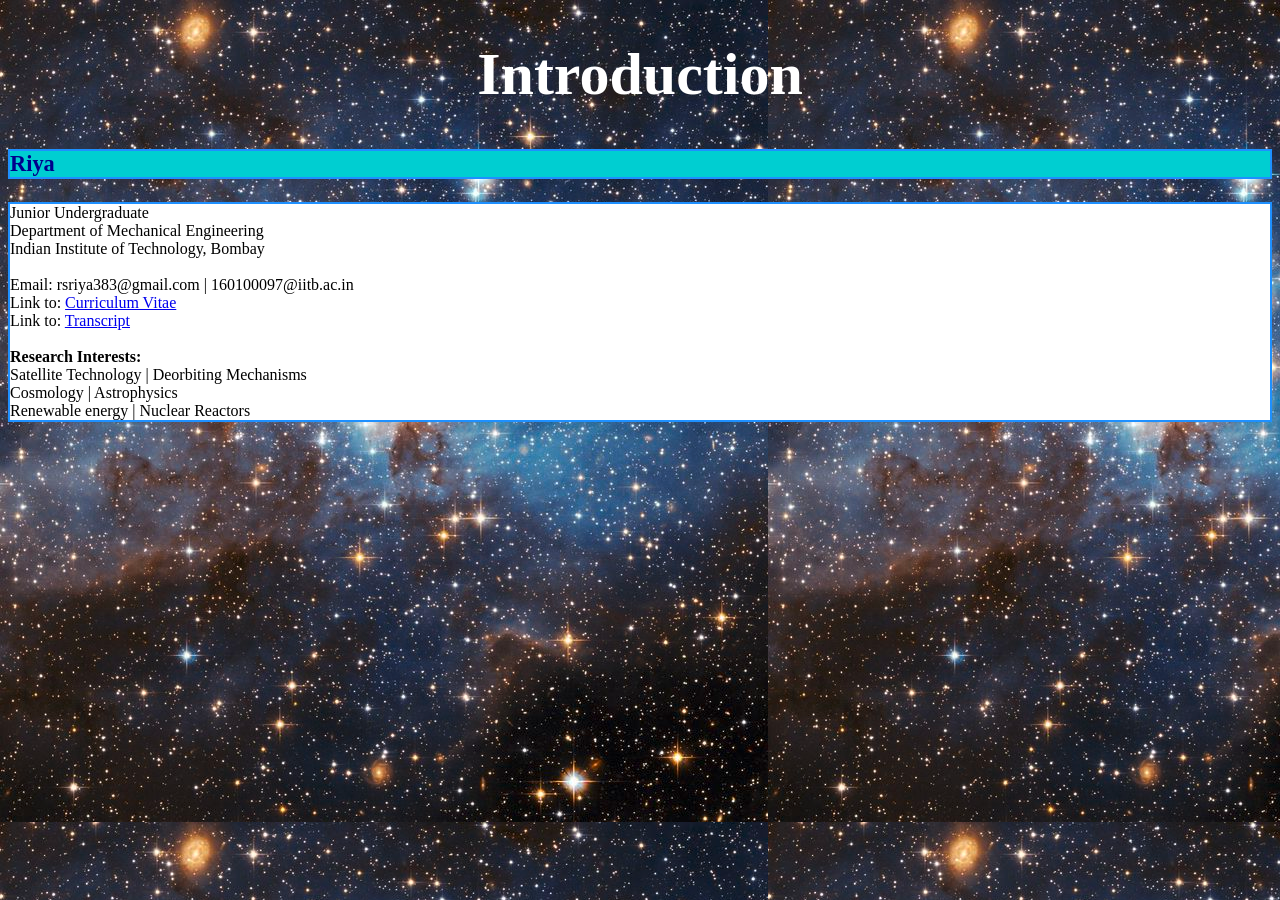
==== index.html @ fa367d28 "Update index.html" ====
<!DOCTYPE html>
<html>
<head>
<title>Introduction</title>
</head>

<body style="background-image:url('background.jpg')">

<h1 style="color:white; font-size:60px; text-align:center">Introduction</h1>

<p style="color:darkblue; font-family:verdana; font-size:140%; background-color:DarkTurquoise; border:2px solid DodgerBlue"; margin-top: 1em;
> <strong> Riya </strong> </p>
<p style="background-color:white; border:2px solid DodgerBlue">
    Junior Undergraduate                             
<br>
    Department of Mechanical Engineering        
<br>
    Indian Institute of Technology, Bombay
<br>
  <br>
Email: rsriya383@gmail.com | 160100097@iitb.ac.in
<br>
Link to: <a href="Report.pdf">Curriculum Vitae</a>
  <br>
Link to: <a href="Report.pdf">Transcript</a>
<br>
<br>
<b>Research Interests:</b>
<br>
Satellite Technology | Deorbiting Mechanisms  
<br>
Cosmology | Astrophysics
<br>
Renewable energy | Nuclear Reactors
  </p>
  
</body>
</html>
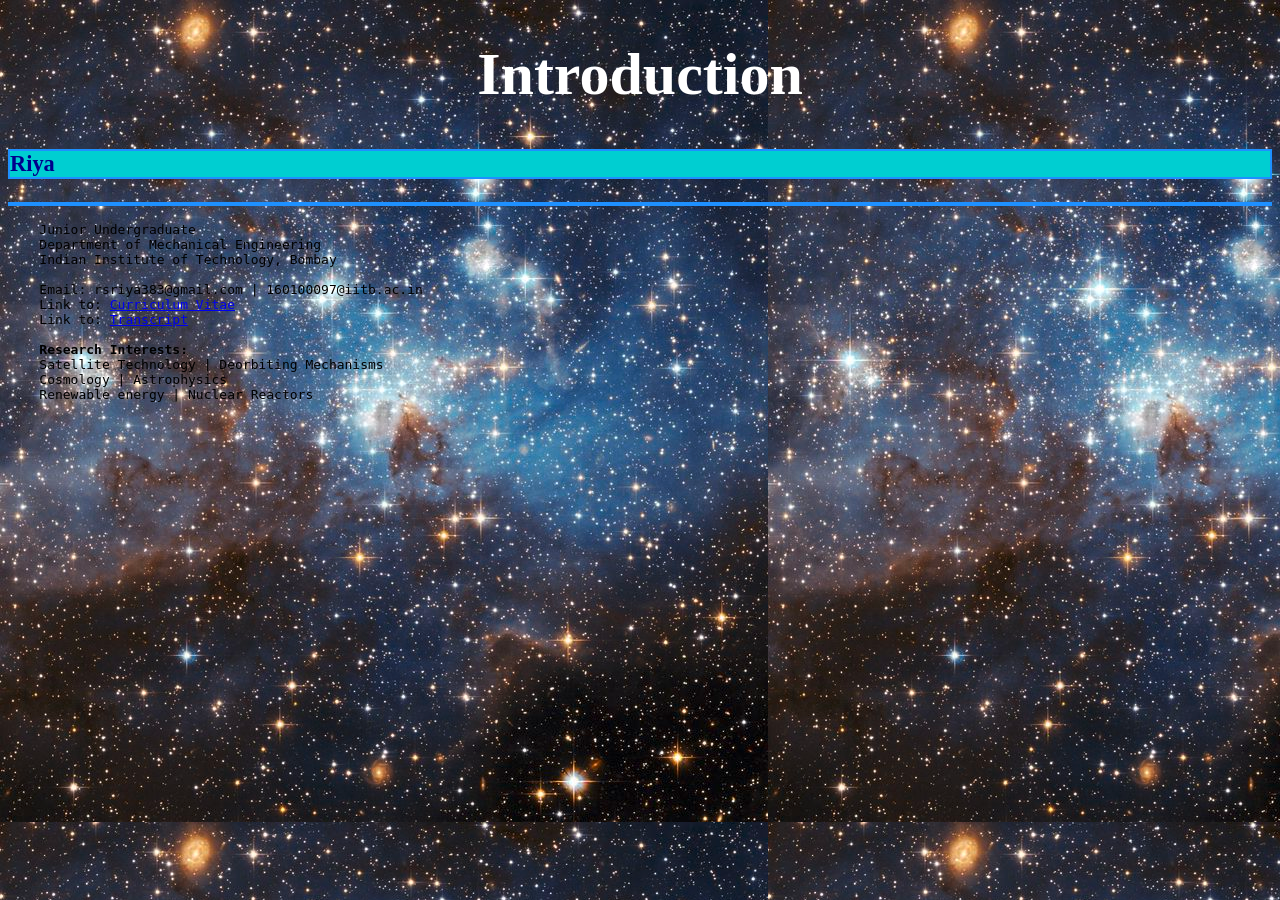
==== commit 7c1242be: "Update index.html" ====
--- a/index.html
+++ b/index.html
@@ -11,27 +11,19 @@
 <p style="color:darkblue; font-family:verdana; font-size:140%; background-color:DarkTurquoise; border:2px solid DodgerBlue"; margin-top: 1em;
 > <strong> Riya </strong> </p>
 <p style="background-color:white; border:2px solid DodgerBlue">
+    <pre>
     Junior Undergraduate                             
-<br>
     Department of Mechanical Engineering        
-<br>
     Indian Institute of Technology, Bombay
-<br>
-  <br>
-Email: rsriya383@gmail.com | 160100097@iitb.ac.in
-<br>
-Link to: <a href="Report.pdf">Curriculum Vitae</a>
-  <br>
-Link to: <a href="Report.pdf">Transcript</a>
-<br>
-<br>
-<b>Research Interests:</b>
-<br>
-Satellite Technology | Deorbiting Mechanisms  
-<br>
-Cosmology | Astrophysics
-<br>
-Renewable energy | Nuclear Reactors
+
+    Email: rsriya383@gmail.com | 160100097@iitb.ac.in
+    Link to: <a href="Report.pdf">Curriculum Vitae</a>
+    Link to: <a href="Report.pdf">Transcript</a>
+
+    <b>Research Interests:</b>
+    Satellite Technology | Deorbiting Mechanisms  
+    Cosmology | Astrophysics
+    Renewable energy | Nuclear Reactors
   </p>
   
 </body>
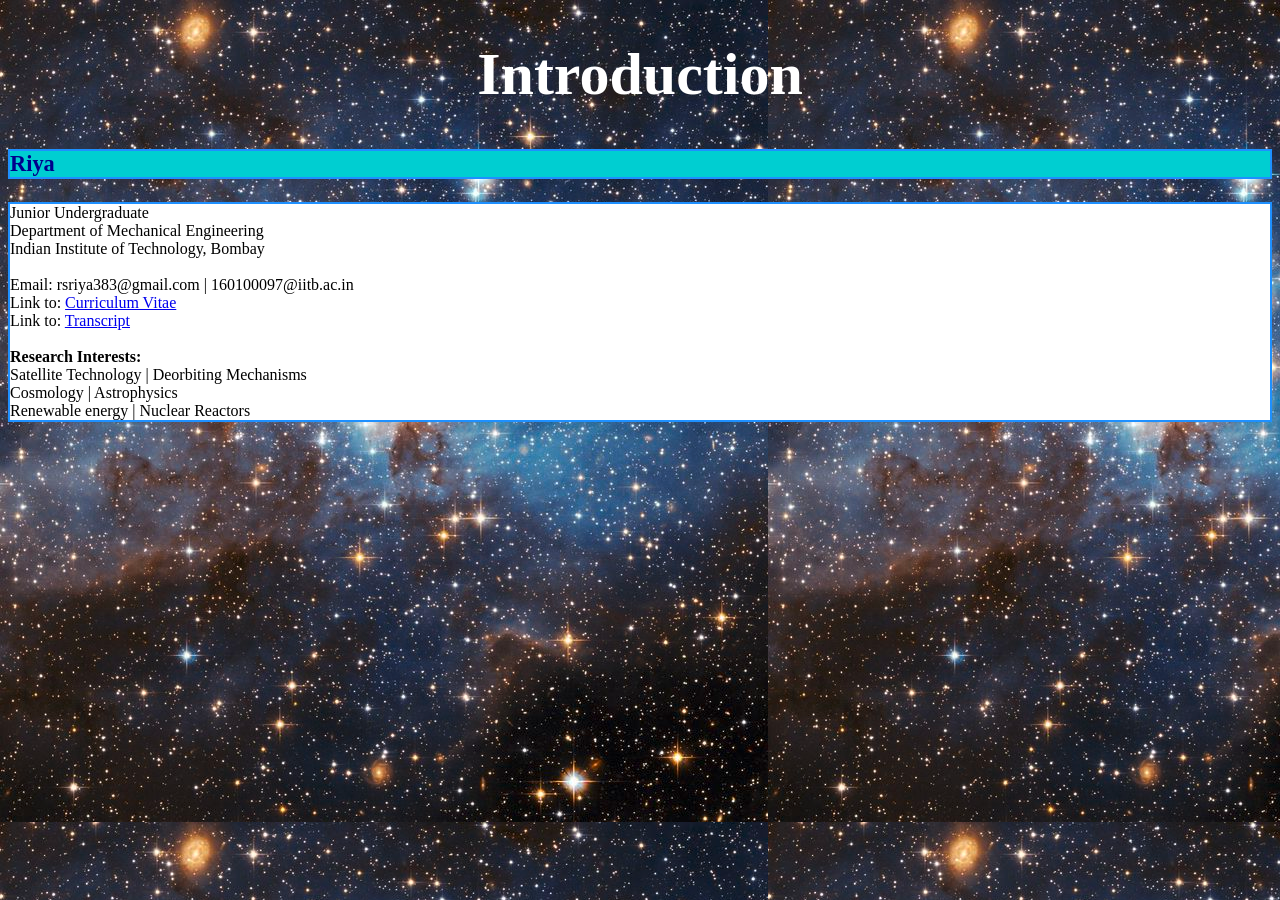
==== commit d337f3aa: "Update index.html" ====
--- a/index.html
+++ b/index.html
@@ -11,18 +11,26 @@
 <p style="color:darkblue; font-family:verdana; font-size:140%; background-color:DarkTurquoise; border:2px solid DodgerBlue"; margin-top: 1em;
 > <strong> Riya </strong> </p>
 <p style="background-color:white; border:2px solid DodgerBlue">
-    <pre>
-    Junior Undergraduate                             
-    Department of Mechanical Engineering        
+    Junior Undergraduate
+    <br>
+    Department of Mechanical Engineering    
+    <br>
     Indian Institute of Technology, Bombay
-
+<br>
+    <br>
     Email: rsriya383@gmail.com | 160100097@iitb.ac.in
+    <br>
     Link to: <a href="Report.pdf">Curriculum Vitae</a>
+    <br>
     Link to: <a href="Report.pdf">Transcript</a>
-
+<br>
+    <br>
     <b>Research Interests:</b>
+    <br>
     Satellite Technology | Deorbiting Mechanisms  
+    <br>
     Cosmology | Astrophysics
+    <br>
     Renewable energy | Nuclear Reactors
   </p>
   
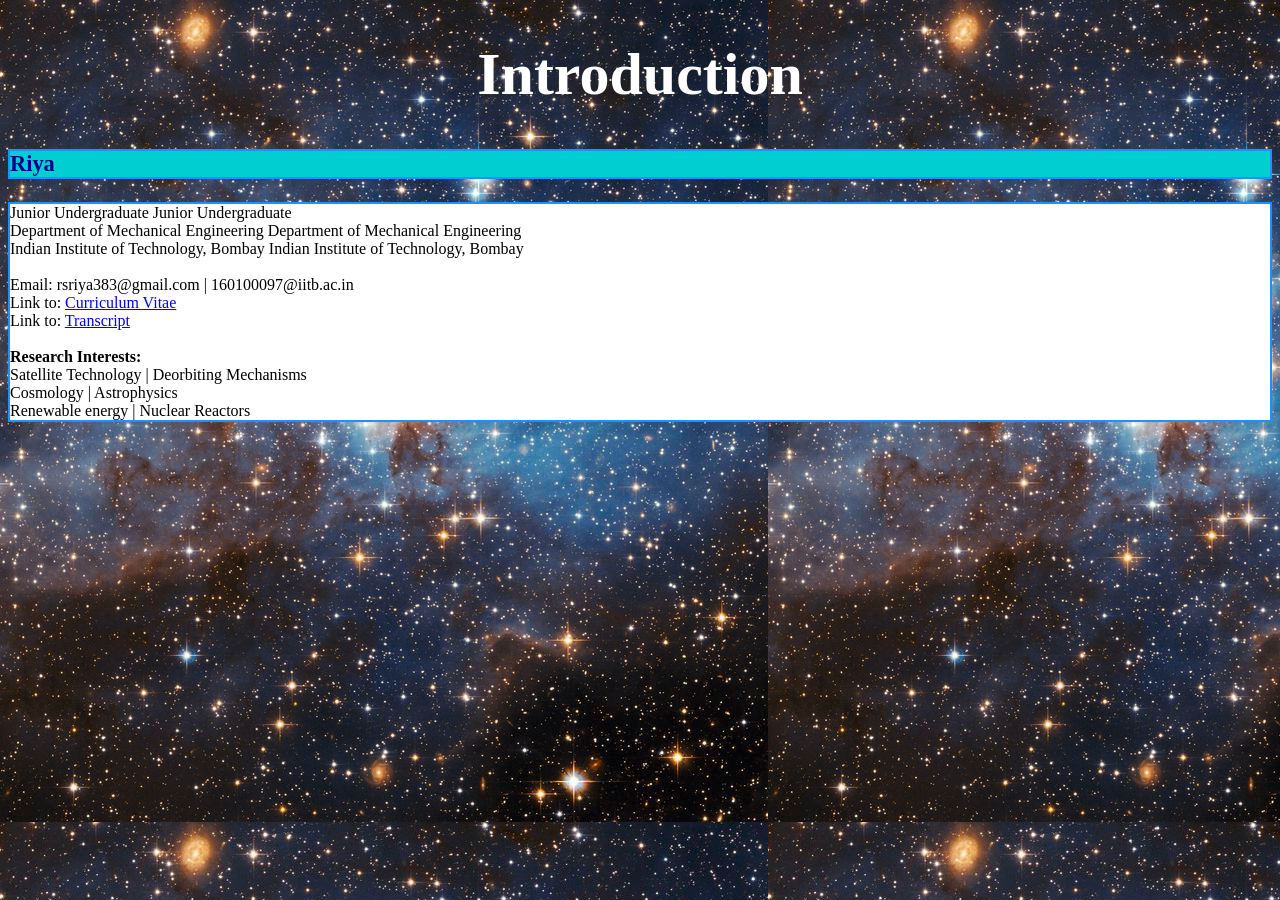
==== commit dcc5c480: "Update index.html" ====
--- a/index.html
+++ b/index.html
@@ -1,38 +1,41 @@
 <!DOCTYPE html>
-<html>
-<head>
-<title>Introduction</title>
-</head>
-
-<body style="background-image:url('background.jpg')">
-
-<h1 style="color:white; font-size:60px; text-align:center">Introduction</h1>
-
+ <html>
+ <head>
+ <title>Introduction</title>
+ </head>
+ 
+ <body style="background-image:url('background.jpg')">
+ 
+ <h1 style="color:white; font-size:60px; text-align:center">Introduction</h1>
+ 
 <p style="color:darkblue; font-family:verdana; font-size:140%; background-color:DarkTurquoise; border:2px solid DodgerBlue"; margin-top: 1em;
 > <strong> Riya </strong> </p>
 <p style="background-color:white; border:2px solid DodgerBlue">
-    Junior Undergraduate
-    <br>
-    Department of Mechanical Engineering    
-    <br>
+Junior Undergraduate                             
+    Junior Undergraduate                             
+<br>
+Department of Mechanical Engineering        
+    Department of Mechanical Engineering        
+<br>
+Indian Institute of Technology, Bombay
     Indian Institute of Technology, Bombay
 <br>
-    <br>
-    Email: rsriya383@gmail.com | 160100097@iitb.ac.in
-    <br>
-    Link to: <a href="Report.pdf">Curriculum Vitae</a>
-    <br>
-    Link to: <a href="Report.pdf">Transcript</a>
-<br>
-    <br>
-    <b>Research Interests:</b>
-    <br>
-    Satellite Technology | Deorbiting Mechanisms  
-    <br>
-    Cosmology | Astrophysics
-    <br>
-    Renewable energy | Nuclear Reactors
-  </p>
-  
-</body>
-</html>
+  <br>
+Email: rsriya383@gmail.com | 160100097@iitb.ac.in
+ <br>
+ Link to: <a href="Report.pdf">Curriculum Vitae</a>
+   <br>
+ Link to: <a href="Report.pdf">Transcript</a>
+ <br>
+ <br>
+ <b>Research Interests:</b>
+ <br>
+ Satellite Technology | Deorbiting Mechanisms  
+ <br>
+ Cosmology | Astrophysics
+ <br>
+ Renewable energy | Nuclear Reactors
+   </p>
+   
+ </body>
+ </html>
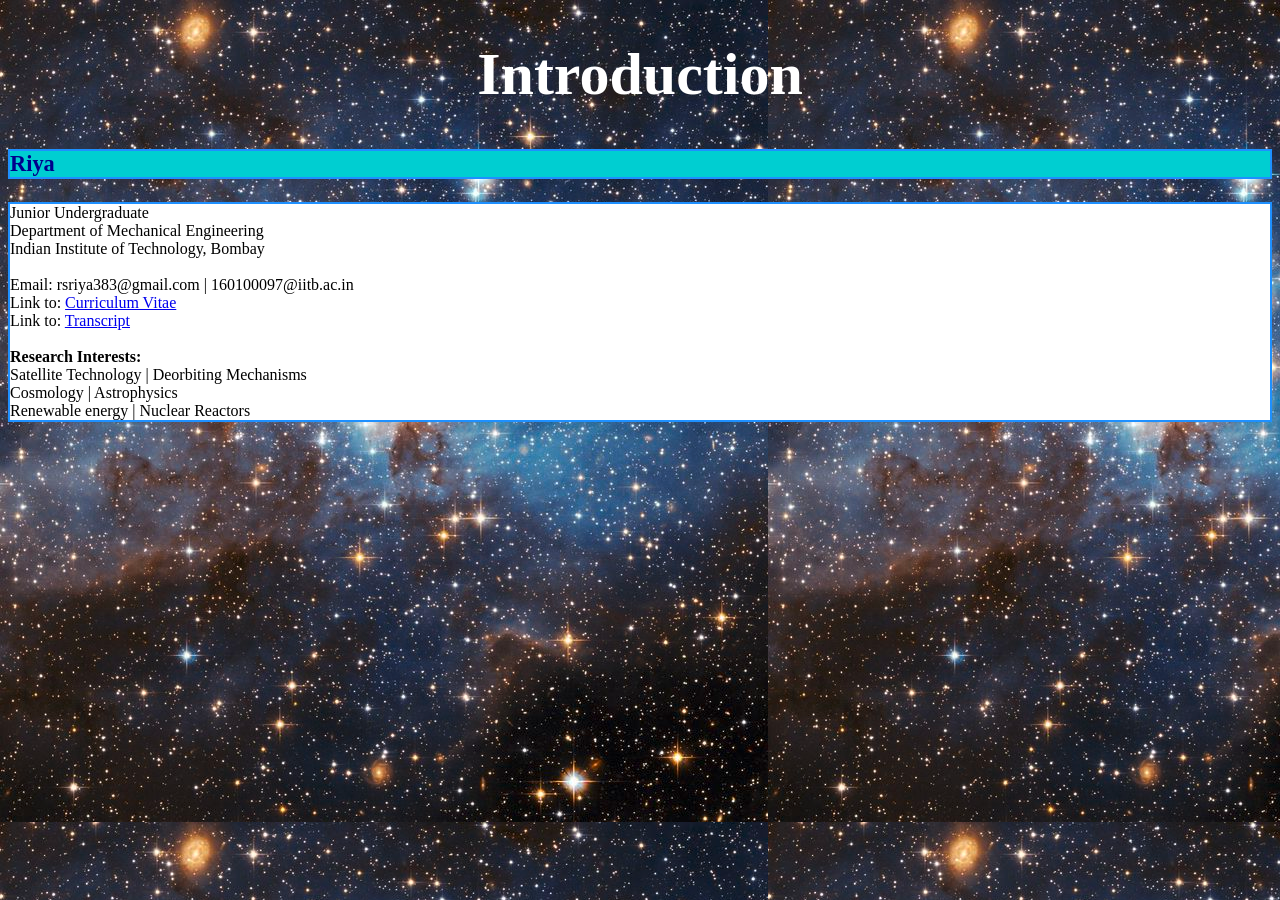
==== commit 22d151f0: "Update index.html" ====
--- a/index.html
+++ b/index.html
@@ -11,14 +11,11 @@
 <p style="color:darkblue; font-family:verdana; font-size:140%; background-color:DarkTurquoise; border:2px solid DodgerBlue"; margin-top: 1em;
 > <strong> Riya </strong> </p>
 <p style="background-color:white; border:2px solid DodgerBlue">
-Junior Undergraduate                             
-    Junior Undergraduate                             
+Junior Undergraduate                                                         
 <br>
 Department of Mechanical Engineering        
-    Department of Mechanical Engineering        
 <br>
 Indian Institute of Technology, Bombay
-    Indian Institute of Technology, Bombay
 <br>
   <br>
 Email: rsriya383@gmail.com | 160100097@iitb.ac.in
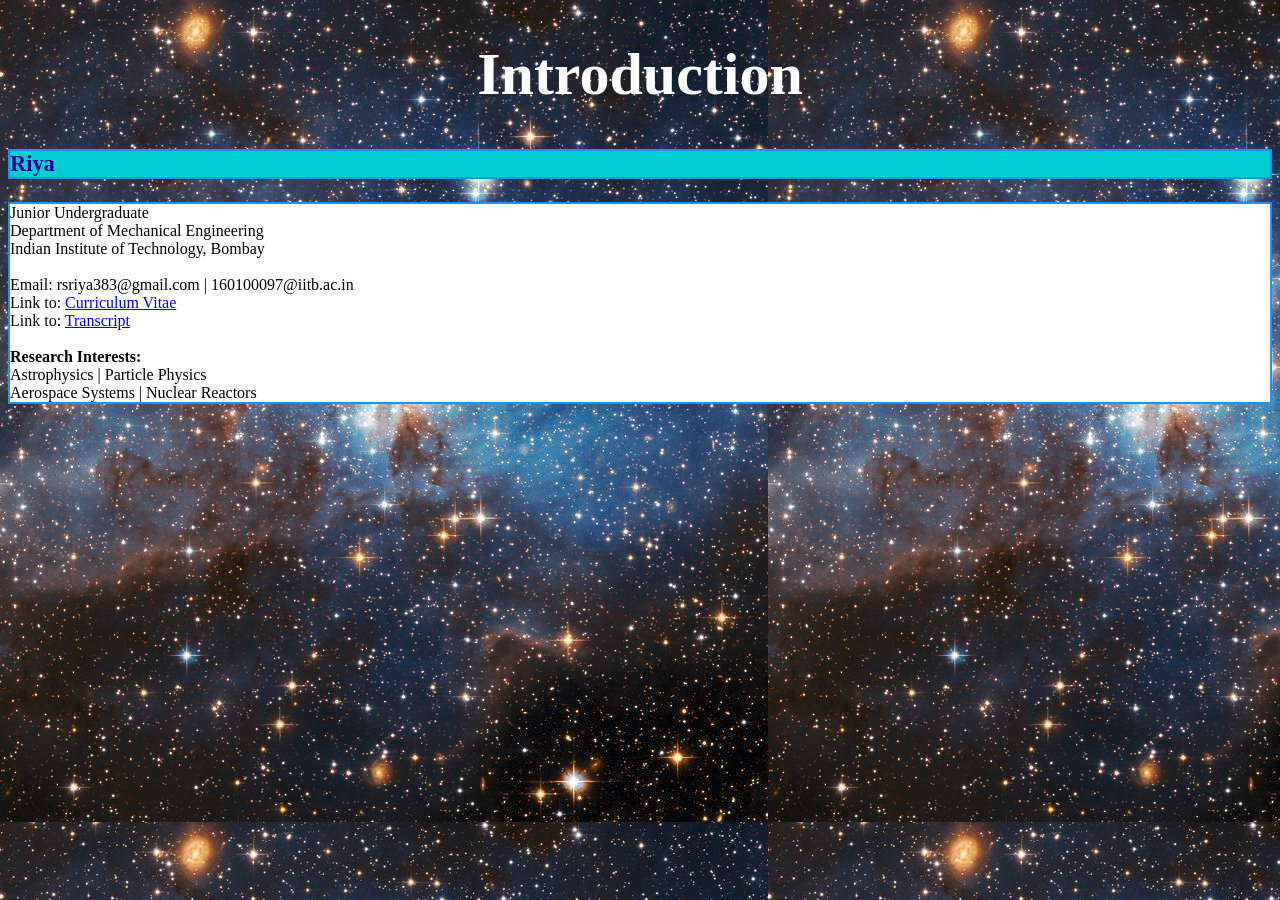
==== commit 27c3c2b8: "Update index.html" ====
--- a/index.html
+++ b/index.html
@@ -20,18 +20,16 @@
   <br>
 Email: rsriya383@gmail.com | 160100097@iitb.ac.in
  <br>
- Link to: <a href="Report.pdf">Curriculum Vitae</a>
+ Link to: <a href="Transcript.pdf">Curriculum Vitae</a>
    <br>
- Link to: <a href="Report.pdf">Transcript</a>
+ Link to: <a href="CV.pdf">Transcript</a>
  <br>
  <br>
  <b>Research Interests:</b>
  <br>
- Satellite Technology | Deorbiting Mechanisms  
+ Astrophysics | Particle Physics
  <br>
- Cosmology | Astrophysics
- <br>
- Renewable energy | Nuclear Reactors
+ Aerospace Systems | Nuclear Reactors
    </p>
    
  </body>
